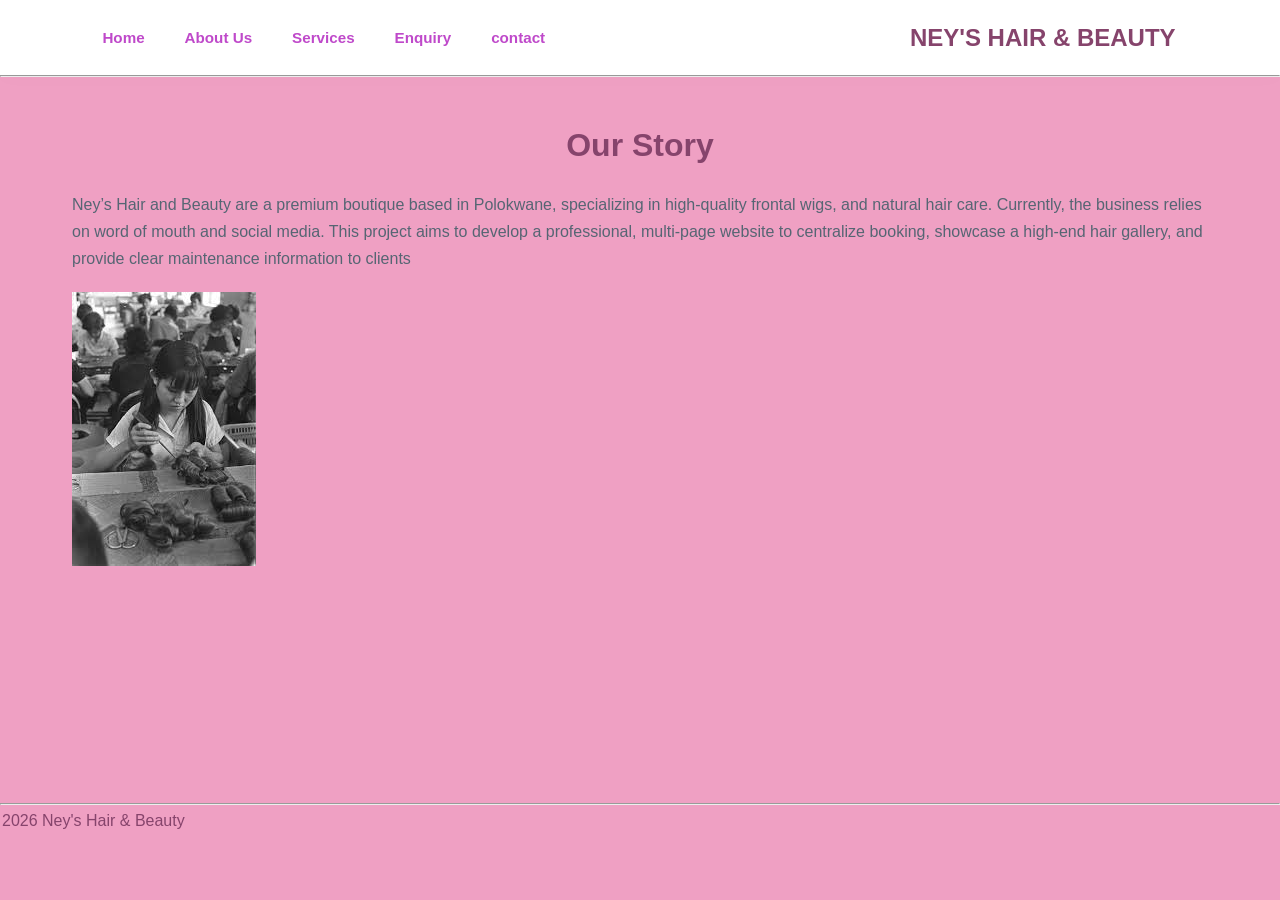
==== about.html @ 17c1829e "feat:Hair-Beauty" ====
<!DOCTYPE html>
<html lang="en">
<head>
    <link rel="stylesheet" href="styles.css">
    <meta charset="UTF-8">
    <meta name="viewport" content="width=device-width, initial-scale=1.0">
    <title>Document</title>
</head>
<body>
    
    <body>

    <header>
        <table >
            <tr>
                <td><h1>NEY'S HAIR & BEAUTY</h1></td>
                    <nav>
                        <ul>
                         <li><a href="home.html">Home</a></li>
                        <li><a href="about.html">About Us</a></li>
                        <li><a href="services.html">Services</a> </li>
                        <li><a href="enquiry.html">Enquiry</a></li>
                        <li><a href="contact.html">contact</a></li>
                        </ul>
                        
                        
                    </nav>
                </td>
            </tr>
        </table>
    </header>

    <hr>

    <main>
         <section >
            <h2>Our Story</h2>
            <p>Ney’s Hair and Beauty are a premium boutique based in Polokwane, specializing in high-quality frontal wigs, and natural hair care. Currently, the business relies on word of mouth and social media. This project aims to develop a professional, multi-page website to centralize booking, showcase a high-end hair gallery, and provide clear maintenance information to clients</p>
            <img src="assets/images/download.jpg" t="Founder working on a wig" >
        </section>
    </main>
        
        <hr>

    <footer>
        <table >
            <tr>
                <td>2026 Ney's Hair & Beauty</td>
                
    
    </main>


    


    
</body>
</html>
---- styles.css ----
* {
    margin: 0;
    padding: 0;
    box-sizing: border-box;
}

:root {
    
    --primary-color: #86446c;       
    --secondary-color: #efa0c3;     
    --dark-neutral: #bf49ca;        
    --light-neutral: #FAFAF6;     
    --pure-white: #ffffff;
    --border-subtle: #EAEAEA;
    
    
    --shadow-card: 0 10px 30px rgba(180, 52, 114, 0.763);
    --shadow-hover: 0 15px 35px rgb(65, 11, 76);
    --transition-speed: all 0.35s cubic-bezier(0.25, 1, 0.5, 1);
}

body {
    font-family: 'Open Sans', Arial, sans-serif; 
    font-size: 1rem; 
    line-height: 1.7;
    color: var(--primary-color);
    background-color: var(--secondary-color);
    overflow-x: hidden;
}


h1, h2, h3 {
    font-family: 'Montserrat', sans-serif;
    font-weight: 700;
    line-height: 1.3;
    color: var(--primary-color);
}

h1 { font-size: 2.5rem; }
h2 { font-size: 2rem; margin-bottom: 1.5rem; text-align: center; }
h3 { font-size: 1.35rem; margin-bottom: 0.75rem; }

p {
    margin-bottom: 1.25rem;
    color: #566573;
}


header {
    background-color: var(--pure-white);
    padding: 1.25rem 8%;
    display: flex;
    justify-content: space-between;
    align-items: center;
    position: sticky;
    top: 0;
    z-index: 1000;
    box-shadow: 0 2px 20px rgba(0, 0, 0, 0.02);
}

header h1 {
    font-size: 1.5rem;
    color: var(--primary-color);
}

nav ul {
    display: flex;
    list-style: none;
    gap: 2.5rem;
}

nav a {
    color: var(--dark-neutral);
    text-decoration: none;
    font-weight: 600;
    font-size: 0.95rem;
    position: relative;
    padding: 0.5rem 0;
    transition: var(--transition-speed);
}


nav a::after {
    content: '';
    position: absolute;
    bottom: 0;
    left: 0;
    width: 0;
    height: 2px;
    background-color: var(--primary-color);
    transition: var(--transition-speed);
}

nav a:hover::after, nav a:focus::after { 
    width: 100%;
}

nav a:hover {
    color: var(--primary-color);
}


main {
    max-width: 1200px;
    margin: 3rem auto;
    padding: 0 2rem;
    min-height: 70vh;
}


#hero {
    background: linear-gradient(135deg, rgba(245, 245, 220, 0.4) 0%, rgba(226, 114, 91, 0.06) 100%);
    padding: 6rem 3rem;
    text-align: center;
    border-radius: 20px;
    box-shadow: var(--shadow-card);
    margin-bottom: 4rem;
    border: 1px solid rgba(226, 114, 91, 0.08);
}

#hero p {
    font-size: 1.15rem;
    max-width: 600px;
    margin: 0 auto 2rem auto;
}


button, .btn-submit {
    background-color: var(--secondary-color);
    color: var(--pure-white);
    border: none;
    padding: 0.9rem 2.2rem;
    font-size: 1rem;
    font-weight: 600;
    border-radius: 50px;
    cursor: pointer;
    box-shadow: 0 4px 15px rgba(34, 139, 34, 0.2);
    transition: var(--transition-speed);
}

button:hover, button:focus {
    background-color: var(--primary-color);
    transform: translateY(-3px);
    box-shadow: 0 6px 20px rgba(226, 114, 91, 0.25);
}


.services-grid {
    display: grid;
    grid-template-columns: repeat(auto-fit, minmax(300px, 1fr));
    gap: 2rem;
    margin-top: 2rem;
}

.service-card {
    background-color: var(--pure-white);
    padding: 2.5rem 2rem;
    border-radius: 16px;
    box-shadow: var(--shadow-card);
    border-top: 4px solid var(--secondary-color);
    transition: var(--transition-speed);
}

.service-card:hover {
    transform: translateY(-5px);
    box-shadow: var(--shadow-hover);
    border-top-color: var(--primary-color);
}


.form-container {
    max-width: 650px;
    margin: 0 auto;
    background-color: var(--pure-white);
    padding: 3rem;
    border-radius: 20px;
    box-shadow: var(--shadow-card);
}

.form-group {
    margin-bottom: 1.5rem;
}

.form-group label {
    display: block;
    font-weight: 600;
    margin-bottom: 0.5rem;
    font-size: 0.9rem;
}

.form-group input, .form-group select, .form-group textarea {
    width: 100%;
    padding: 0
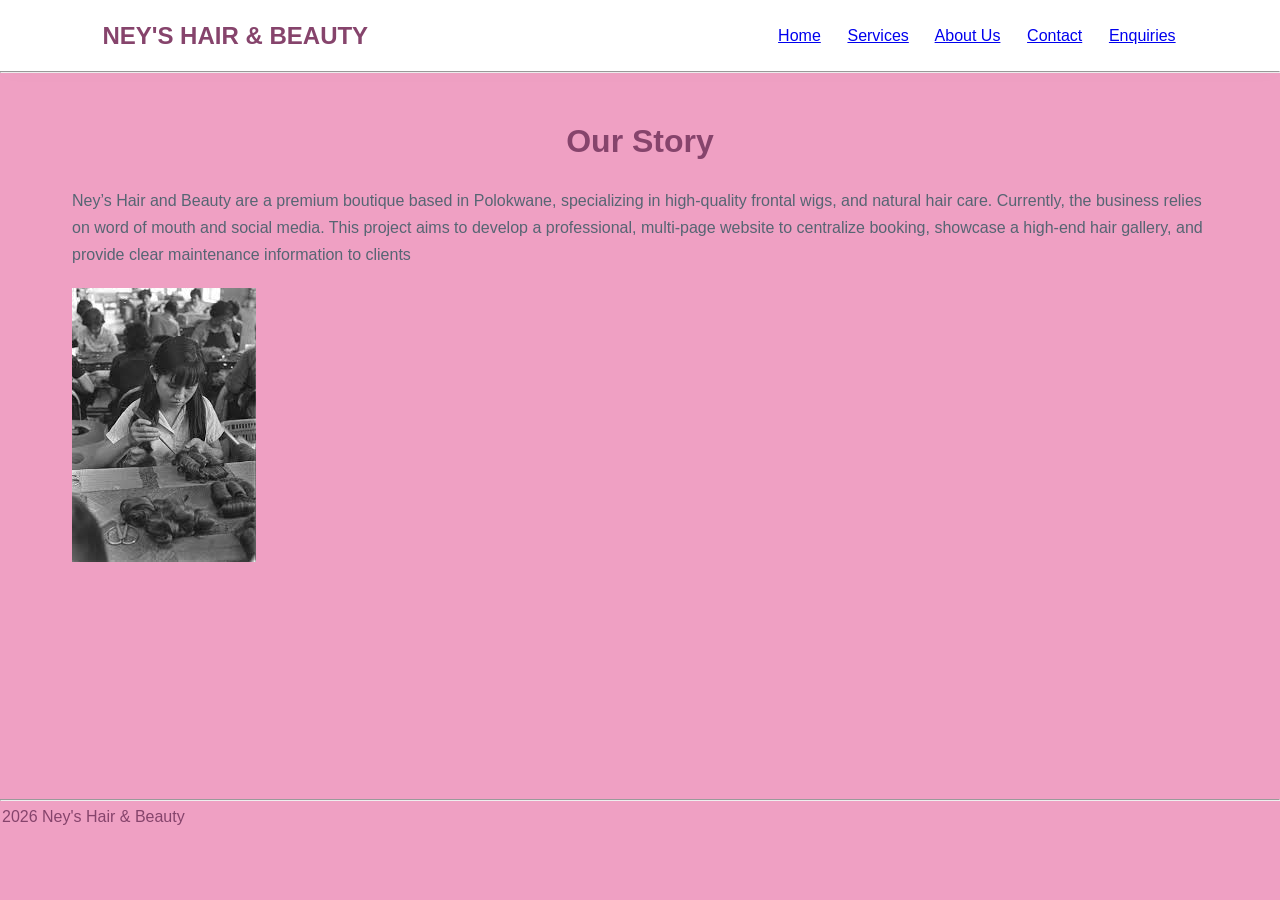
==== commit 945a93c3: "feat: Hair-Beauty" ====
--- a/about.html
+++ b/about.html
@@ -12,16 +12,16 @@
 
     <header>
         <table >
-            <tr>
-                <td><h1>NEY'S HAIR & BEAUTY</h1></td>
-                    <nav>
-                        <ul>
-                         <li><a href="home.html">Home</a></li>
-                        <li><a href="about.html">About Us</a></li>
-                        <li><a href="services.html">Services</a> </li>
-                        <li><a href="enquiry.html">Enquiry</a></li>
-                        <li><a href="contact.html">contact</a></li>
-                        </ul>
+             <div class="logo">
+                <h1>NEY'S HAIR & BEAUTY</h1>
+           <td align="right">
+                <!-- Using non-breaking spaces (&nbsp;) to space out links horizontally without CSS -->
+                <a href="#home">Home</a> &nbsp;&nbsp;&nbsp;&nbsp;
+                <a href="#services">Services</a> &nbsp;&nbsp;&nbsp;&nbsp;
+                <a href="#about">About Us</a> &nbsp;&nbsp;&nbsp;&nbsp;
+                <a href="#contact">Contact</a> &nbsp;&nbsp;&nbsp;&nbsp;
+                <a href="#enquiries">Enquiries</a>
+            </td>
                         
                         
                     </nav>
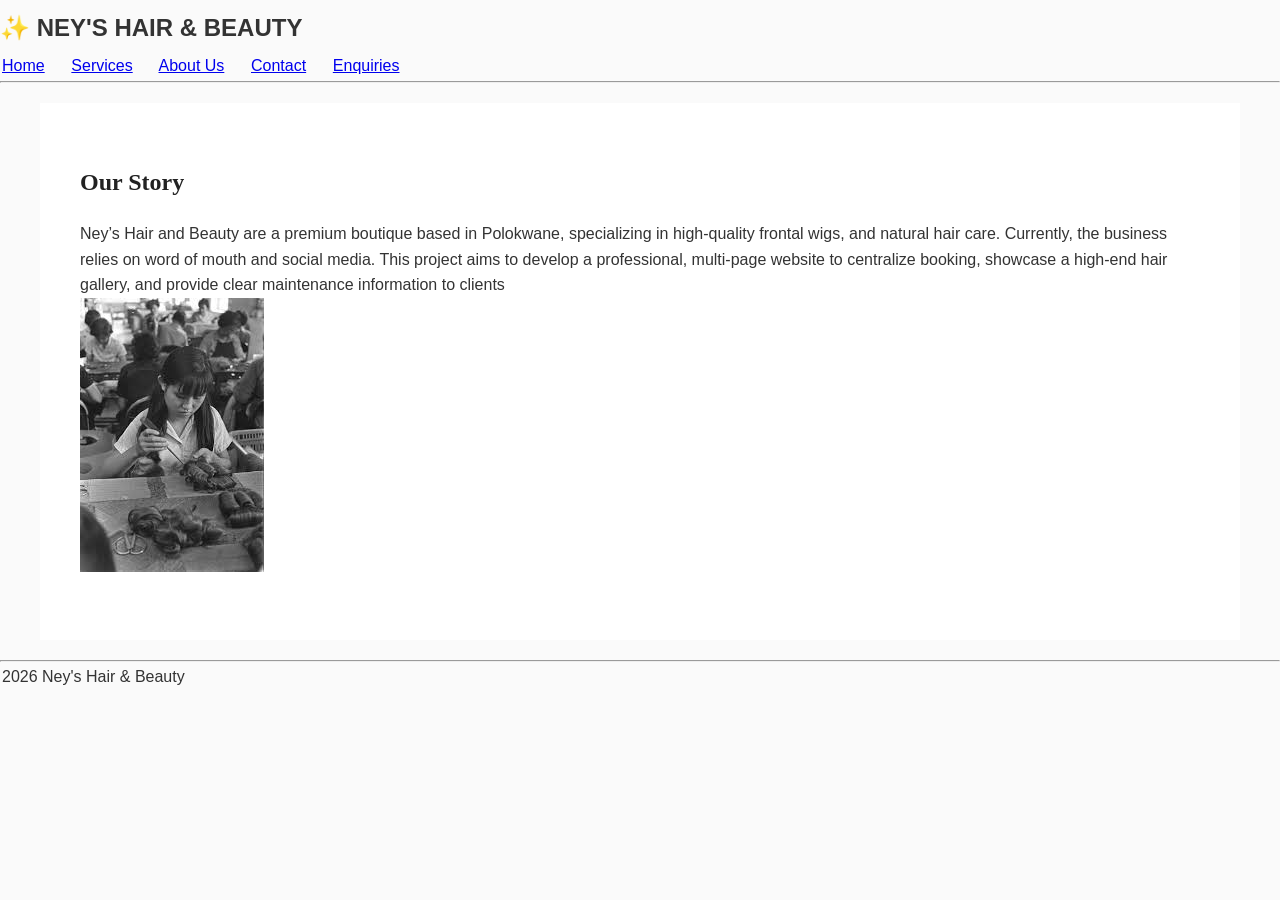
==== commit 032ef415: "commit" ====
--- a/about.html
+++ b/about.html
@@ -13,7 +13,9 @@
     <header>
         <table >
              <div class="logo">
-                <h1>NEY'S HAIR & BEAUTY</h1>
+                <h1><font size="5">✨ NEY'S HAIR & BEAUTY </font></h1>
+
+
            <td align="right">
                 <!-- Using non-breaking spaces (&nbsp;) to space out links horizontally without CSS -->
                 <a href="#home">Home</a> &nbsp;&nbsp;&nbsp;&nbsp;
--- a/styles.css
+++ b/styles.css
@@ -1,194 +1,116 @@
-
+/* ==========================================================================
+   GLOBAL STYLES & RESET
+   ========================================================================== */
 * {
     margin: 0;
     padding: 0;
     box-sizing: border-box;
 }
 
-:root {
-    
-    --primary-color: #86446c;       
-    --secondary-color: #efa0c3;     
-    --dark-neutral: #bf49ca;        
-    --light-neutral: #FAFAF6;     
-    --pure-white: #ffffff;
-    --border-subtle: #EAEAEA;
-    
-    
-    --shadow-card: 0 10px 30px rgba(180, 52, 114, 0.763);
-    --shadow-hover: 0 15px 35px rgb(65, 11, 76);
-    --transition-speed: all 0.35s cubic-bezier(0.25, 1, 0.5, 1);
+body {
+    font-family: 'Aptos', sans-serif;
+    line-height: 1.6;
+    color: #333333;
+    background-color: #FAFAFA; /* Soft off-white for a luxury feel */
 }
 
-body {
-    font-family: 'Open Sans', Arial, sans-serif; 
-    font-size: 1rem; 
-    line-height: 1.7;
-    color: var(--primary-color);
-    background-color: var(--secondary-color);
-    overflow-x: hidden;
+/* ==========================================================================
+   NAVIGATION BAR (HEADER) SECTION
+   ========================================================================== */
+/* Flexbox layout to push logo left and nav items to the right side */
+nav {
+    display: flex;
+    justify-content: space-between; /* Creates the left-and-right split */
+    align-items: center;            /* Vertically centers logo and links */
+    padding: 20px 40px;             /* Generates breathing room inside the nav */
+    background-color: #FFFFFF;      /* Crisp white background for contrast */
 }
 
-
-h1, h2, h3 {
-    font-family: 'Montserrat', sans-serif;
-    font-weight: 700;
-    line-height: 1.3;
-    color: var(--primary-color);
+/* Reduces the logo font size and applies luxury gold coloring */
+nav h3 {
+    font-family: 'Playfair Display', serif;
+    font-size: 24px;
+    color: #D4AF37;                 /* Premium Gold Accent */
 }
 
-h1 { font-size: 2.5rem; }
-h2 { font-size: 2rem; margin-bottom: 1.5rem; text-align: center; }
-h3 { font-size: 1.35rem; margin-bottom: 0.75rem; }
-
-p {
-    margin-bottom: 1.25rem;
-    color: #566573;
+/* Arranges navigation list items horizontally side-by-side */
+nav ul {
+    display: flex;
+    list-style: none;               /* Strips out default bullet points */
 }
 
+/* Creates clean, even gaps between your text menu links */
+nav ul li {
+    margin-left: 25px;
+}
 
-header {
-    background-color: var(--pure-white);
-    padding: 1.25rem 8%;
+/* Styling for the navigation links */
+nav ul li a {
+    text-decoration: none;
+    color: #333333;
+    font-weight: 600;
+}
+
+/* Subtle hover effect for luxury interactive feel */
+nav ul li a:hover {
+    color: #E29591;                 /* Switches to Rose Gold on hover */
+}
+
+/* ==========================================================================
+   PAGE SECTIONS & UNIQUE BORDER STYLES
+   ========================================================================== */
+section {
+    padding: 60px 40px;
+    margin: 20px auto;
+    max-width: 1200px;              /* Keeps content beautifully contained */
+    background-color: #FFFFFF;
+}
+
+/* Section 1: Welcome/Hero Area with a Premium Gold Border */
+#home {
+    border: 5px solid #D4AF37;       /* Luxury Gold Border */
+    text-align: center;
+}
+
+/* Section 2: Services Showcase Area with a Soft Rose Gold Border */
+#services {
+    border: 5px solid #E29591;       /* Elegant Rose Gold Border */
+}
+
+/* Section 3: Booking & Enquiries Area with a Bold, Classic Black Border */
+#enquiries {
+    border: 5px solid #000000;       /* High-contrast Black Border */
+}
+
+/* Headings inside sections */
+section h2 {
+    font-family: 'Playfair Display', serif;
+    margin-bottom: 20px;
+    color: #222222;
+}
+
+/* ==========================================================================
+   IMAGE GALLERY ALIGNMENT & SIZING
+   ========================================================================== */
+/* Container to align your product cards perfectly side-by-side */
+.service-grid {
     display: flex;
     justify-content: space-between;
-    align-items: center;
-    position: sticky;
-    top: 0;
-    z-index: 1000;
-    box-shadow: 0 2px 20px rgba(0, 0, 0, 0.02);
+    gap: 20px;
+    margin-top: 30px;
 }
 
-header h1 {
-    font-size: 1.5rem;
-    color: var(--primary-color);
+/* Individual service item layout */
+.card {
+    flex: 1;
+    text-align: center;
 }
 
-nav ul {
-    display: flex;
-    list-style: none;
-    gap: 2.5rem;
-}
-
-nav a {
-    color: var(--dark-neutral);
-    text-decoration: none;
-    font-weight: 600;
-    font-size: 0.95rem;
-    position: relative;
-    padding: 0.5rem 0;
-    transition: var(--transition-speed);
-}
-
-
-nav a::after {
-    content: '';
-    position: absolute;
-    bottom: 0;
-    left: 0;
-    width: 0;
-    height: 2px;
-    background-color: var(--primary-color);
-    transition: var(--transition-speed);
-}
-
-nav a:hover::after, nav a:focus::after { 
-    width: 100%;
-}
-
-nav a:hover {
-    color: var(--primary-color);
-}
-
-
-main {
-    max-width: 1200px;
-    margin: 3rem auto;
-    padding: 0 2rem;
-    min-height: 70vh;
-}
-
-
-#hero {
-    background: linear-gradient(135deg, rgba(245, 245, 220, 0.4) 0%, rgba(226, 114, 91, 0.06) 100%);
-    padding: 6rem 3rem;
-    text-align: center;
-    border-radius: 20px;
-    box-shadow: var(--shadow-card);
-    margin-bottom: 4rem;
-    border: 1px solid rgba(226, 114, 91, 0.08);
-}
-
-#hero p {
-    font-size: 1.15rem;
-    max-width: 600px;
-    margin: 0 auto 2rem auto;
-}
-
-
-button, .btn-submit {
-    background-color: var(--secondary-color);
-    color: var(--pure-white);
-    border: none;
-    padding: 0.9rem 2.2rem;
-    font-size: 1rem;
-    font-weight: 600;
-    border-radius: 50px;
-    cursor: pointer;
-    box-shadow: 0 4px 15px rgba(34, 139, 34, 0.2);
-    transition: var(--transition-speed);
-}
-
-button:hover, button:focus {
-    background-color: var(--primary-color);
-    transform: translateY(-3px);
-    box-shadow: 0 6px 20px rgba(226, 114, 91, 0.25);
-}
-
-
-.services-grid {
-    display: grid;
-    grid-template-columns: repeat(auto-fit, minmax(300px, 1fr));
-    gap: 2rem;
-    margin-top: 2rem;
-}
-
-.service-card {
-    background-color: var(--pure-white);
-    padding: 2.5rem 2rem;
-    border-radius: 16px;
-    box-shadow: var(--shadow-card);
-    border-top: 4px solid var(--secondary-color);
-    transition: var(--transition-speed);
-}
-
-.service-card:hover {
-    transform: translateY(-5px);
-    box-shadow: var(--shadow-hover);
-    border-top-color: var(--primary-color);
-}
-
-
-.form-container {
-    max-width: 650px;
-    margin: 0 auto;
-    background-color: var(--pure-white);
-    padding: 3rem;
-    border-radius: 20px;
-    box-shadow: var(--shadow-card);
-}
-
-.form-group {
-    margin-bottom: 1.5rem;
-}
-
-.form-group label {
-    display: block;
-    font-weight: 600;
-    margin-bottom: 0.5rem;
-    font-size: 0.9rem;
-}
-
-.form-group input, .form-group select, .form-group textarea {
-    width: 100%;
-    padding: 0
+/* Standardizes picture sizes and maintains clean vertical length constraints */
+.card img {
+    width: 100%;                    /* Fits perfectly inside card columns */
+    max-width: 300px;               /* Limits horizontal scaling */
+    height: 400px;                  /* Hard length boundary for straight/portrait units */
+    object-fit: cover;              /* Prevents squishing or distortion */
+    margin-bottom: 15px;
+}
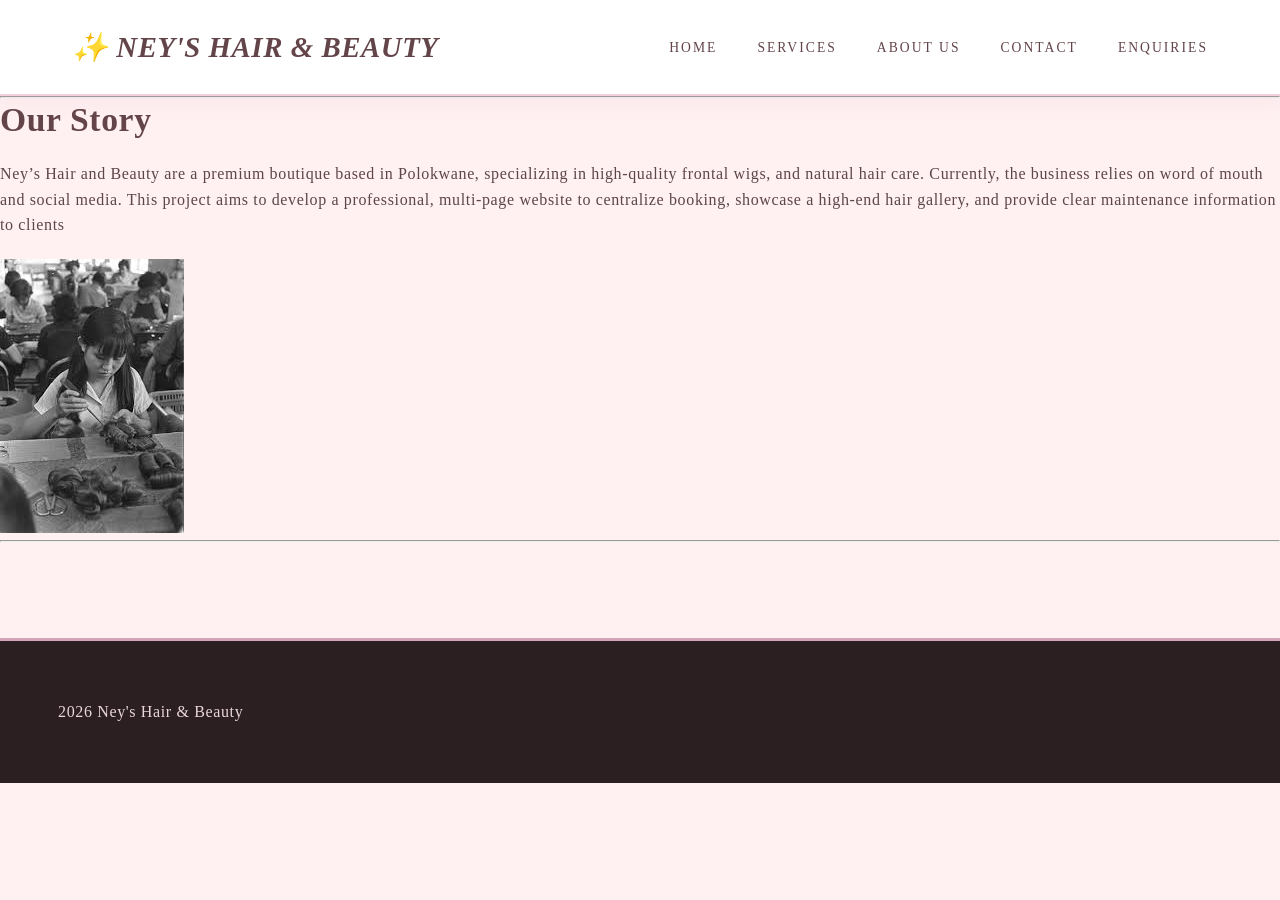
==== commit 4ad1b3d6: "feat : commit" ====
--- a/about.html
+++ b/about.html
@@ -11,26 +11,20 @@
     <body>
 
     <header>
-        <table >
-             <div class="logo">
-                <h1><font size="5">✨ NEY'S HAIR & BEAUTY </font></h1>
-
-
-           <td align="right">
-                <!-- Using non-breaking spaces (&nbsp;) to space out links horizontally without CSS -->
-                <a href="#home">Home</a> &nbsp;&nbsp;&nbsp;&nbsp;
-                <a href="#services">Services</a> &nbsp;&nbsp;&nbsp;&nbsp;
-                <a href="#about">About Us</a> &nbsp;&nbsp;&nbsp;&nbsp;
-                <a href="#contact">Contact</a> &nbsp;&nbsp;&nbsp;&nbsp;
-                <a href="#enquiries">Enquiries</a>
-            </td>
-                        
-                        
-                    </nav>
-                </td>
-            </tr>
-        </table>
-    </header>
+    <nav>
+        <!-- This sits on the left side -->
+        <div class="logo">✨ NEY'S HAIR & BEAUTY</div>
+        
+        <!-- This sits on the right side -->
+        <ul class="nav-links">
+            <li><a href="index.html">Home</a></li>
+            <li><a href="services.html">Services</a></li>
+            <li><a href="about.html">About Us</a></li>
+            <li><a href="contact.html">Contact</a></li>
+            <li><a href="enquiries.html">Enquiries</a></li>
+        </ul>
+    </nav>
+</header>
 
     <hr>
 
--- a/styles.css
+++ b/styles.css
@@ -1,116 +1,237 @@
-/* ==========================================================================
-   GLOBAL STYLES & RESET
-   ========================================================================== */
-* {
+
+
+*, *::before, *::after {
+    box-sizing: border-box;
     margin: 0;
     padding: 0;
-    box-sizing: border-box;
+}
+
+html {
+    font-size: 100%; 
+    scroll-behavior: smooth;
 }
 
 body {
-    font-family: 'Aptos', sans-serif;
+    font-family: 'Playfair Display', 'Didot', 'Segoe UI', serif;
+    font-size: 1rem;       
     line-height: 1.6;
-    color: #333333;
-    background-color: #FAFAFA; /* Soft off-white for a luxury feel */
+    letter-spacing: 0.04em;
+    color: #4a373a;       
+    background-color: #fff0f2; 
+}
+
+
+h1, h2, h3, h4 {
+    color: #634449;       
+    font-family: 'Playfair Display', 'Didot', Georgia, serif;
+    font-weight: 600;
+    line-height: 1.3;
+    margin-bottom: 1.2rem;
+}
+
+h1 { font-size: 2.8rem; letter-spacing: -0.02em; }   
+h2 { font-size: 2.1rem; }     
+h3 { font-size: 1.6rem; }   
+
+p {
+    margin-bottom: 1.3rem;
+    color: #5c4649;       /* Smooth medium-berry tone for readable text */
+}
+
+a {
+    color: #d4a5b8;       /* Classic soft rose pink links */
+    text-decoration: none;
+    transition: all 0.4s ease-in-out;
 }
 
 /* ==========================================================================
-   NAVIGATION BAR (HEADER) SECTION
+   2. CLASSY DESKTOP LAYOUT (LOGO LEFT, NAV RIGHT) & VISUAL STYLING
    ========================================================================== */
-/* Flexbox layout to push logo left and nav items to the right side */
+
+/* Main Header Container */
+header {
+   background-color: rgba(255, 255, 255, 0.95); 
+    box-shadow: 0 4px 20px rgba(212, 165, 184, 0.15); 
+    position: sticky;
+    top: 0;
+    z-index: 1000;
+    border-bottom: 2px solid #f3d1dc; 
+    backdrop-filter: blur(5px);
+}
+
+
 nav {
     display: flex;
-    justify-content: space-between; /* Creates the left-and-right split */
-    align-items: center;            /* Vertically centers logo and links */
-    padding: 20px 40px;             /* Generates breathing room inside the nav */
-    background-color: #FFFFFF;      /* Crisp white background for contrast */
-}
-
-/* Reduces the logo font size and applies luxury gold coloring */
-nav h3 {
-    font-family: 'Playfair Display', serif;
-    font-size: 24px;
-    color: #D4AF37;                 /* Premium Gold Accent */
-}
-
-/* Arranges navigation list items horizontally side-by-side */
-nav ul {
+    justify-content: space-between; /* Formats logo to the left, links to the right */
+    align-items: center;
+    max-width: 1200px;
+    margin: 0 auto;
+    padding: 1.5rem 2rem;
+}
+
+/* Elegant Logo Layout Styles */
+.logo {
+    font-family: 'Playfair Display', 'Didot', serif;
+    font-size: 1.8rem;
+    font-weight: 700;
+    font-style: italic;
+    color: #634449;       /* Elegant dark berry brand identity */
+    letter-spacing: 0.02em;
+    white-space:nowrap ;
+}
+
+/* Navigation Links Container on the Right */
+.nav-links {
     display: flex;
-    list-style: none;               /* Strips out default bullet points */
-}
-
-/* Creates clean, even gaps between your text menu links */
-nav ul li {
-    margin-left: 25px;
-}
-
-/* Styling for the navigation links */
-nav ul li a {
-    text-decoration: none;
-    color: #333333;
+    list-style: none;
+    gap: 3rem;            /* Clean, elegant breathing space between links */
+}
+
+.nav-links {
+    display: flex;
+    list-style: none;
+    gap: 2.5rem;                    /* Even space between each navigation item */
+}
+
+.nav-links a {
+    font-weight: 500;
+    text-transform: uppercase;
+    font-size: 0.85rem;
+    letter-spacing: 0.15em;
+    color: #634449;       
+    padding: 0.5rem 0;
+    position: relative;
+}
+
+.nav-links a:hover::after,
+.nav-links a:focus::after {
+    width: 100%;
+}
+
+.nav-links a:hover,
+.nav-links a:focus {
+    color: #d4a5b8;       /* Smooth transition to soft rose pink */
+    outline: none;
+}
+
+/* Main Site Content Layout Container */
+.container {
+    max-width: 1200px;
+    margin: 4rem auto;
+    padding: 0 2rem;
+}
+
+/* Content Layout Grid for multi-column structures */
+.content-grid {
+    display: grid;
+    grid-template-columns: 2fr 1fr; 
+    gap: 3rem;
+}
+
+/* Classy, Beautiful Card Styles (Soft Shapes & Delicate Shadows) */
+.card {
+    background: #ffffff;
+    border: 1px solid rgba(243, 209, 220, 0.4);
+    border-radius: 16px; /* Smooth elegant rounded corners */
+    padding: 3rem;
+    box-shadow: 0 10px 30px rgba(163, 115, 124, 0.05);
+    transition: transform 0.4s cubic-bezier(0.165, 0.84, 0.44, 1), box-shadow 0.4s ease;
+}
+
+.card:hover {
+    transform: translateY(-6px);
+    box-shadow: 0 20px 40px rgba(212, 165, 184, 0.25);
+}
+
+/* Beautiful Interactive Statement Buttons */
+.btn {
+    display: inline-block;
+    background-color: #634449; /* Deep classy charcoal berry */
+    color: #ffffff;
+    padding: 0.9rem 2.2rem;
+    border-radius: 50px; /* Pillow-soft round chic button shape */
     font-weight: 600;
-}
-
-/* Subtle hover effect for luxury interactive feel */
-nav ul li a:hover {
-    color: #E29591;                 /* Switches to Rose Gold on hover */
+    font-size: 0.9rem;
+    text-transform: uppercase;
+    letter-spacing: 0.1em;
+    border: none;
+    cursor: pointer;
+    box-shadow: 0 6px 15px rgba(99, 68, 73, 0.15);
+    transition: all 0.3s ease;
+}
+
+.btn:hover, .btn:focus {
+    background-color: #d4a5b8; /* Swaps elegantly to rose pink */
+    color: #ffffff;
+    box-shadow: 0 6px 20px rgba(212, 165, 184, 0.4);
+    outline: none;
+}
+
+/* Beautiful Footer Layout Design */
+footer {
+    background-color: #2b1f21; /* Very dark rich espresso berry */
+    color: #ebd6dc;            /* Dusty pale rose text for subtle contrast */
+    text-align: center;
+    padding: 3.5rem;
+    margin-top: 6rem;
+    border-top: 3px solid #d4a5b8;
+}
+
+footer p {
+    color: #ebd6dc;
+    font-size: 0.9rem;
+    letter-spacing: 0.08em;
+    margin-bottom: 0;
 }
 
 /* ==========================================================================
-   PAGE SECTIONS & UNIQUE BORDER STYLES
+   3. RESPONSIVE DESIGN (BREAKPOINTS & MEDIA QUERIES)
    ========================================================================== */
-section {
-    padding: 60px 40px;
-    margin: 20px auto;
-    max-width: 1200px;              /* Keeps content beautifully contained */
-    background-color: #FFFFFF;
-}
-
-/* Section 1: Welcome/Hero Area with a Premium Gold Border */
-#home {
-    border: 5px solid #D4AF37;       /* Luxury Gold Border */
-    text-align: center;
-}
-
-/* Section 2: Services Showcase Area with a Soft Rose Gold Border */
-#services {
-    border: 5px solid #E29591;       /* Elegant Rose Gold Border */
-}
-
-/* Section 3: Booking & Enquiries Area with a Bold, Classic Black Border */
-#enquiries {
-    border: 5px solid #000000;       /* High-contrast Black Border */
-}
-
-/* Headings inside sections */
-section h2 {
-    font-family: 'Playfair Display', serif;
-    margin-bottom: 20px;
-    color: #222222;
-}
-
-/* ==========================================================================
-   IMAGE GALLERY ALIGNMENT & SIZING
-   ========================================================================== */
-/* Container to align your product cards perfectly side-by-side */
-.service-grid {
-    display: flex;
-    justify-content: space-between;
-    gap: 20px;
-    margin-top: 30px;
-}
-
-/* Individual service item layout */
-.card {
-    flex: 1;
-    text-align: center;
-}
-
-/* Standardizes picture sizes and maintains clean vertical length constraints */
-.card img {
-    width: 100%;                    /* Fits perfectly inside card columns */
-    max-width: 300px;               /* Limits horizontal scaling */
-    height: 400px;                  /* Hard length boundary for straight/portrait units */
-    object-fit: cover;              /* Prevents squishing or distortion */
-    margin-bottom: 15px;
+
+/* Tablet Breakpoint (Screen sizes below 992px) */
+@media screen and (max-width: 992px) {
+    html {
+        font-size: 93.75%; 
+    }
+    
+    .content-grid {
+        grid-template-columns: 1.5fr 1fr; 
+        gap: 2rem;
+    }
+}
+
+/* Mobile Breakpoint (Screen sizes below 768px) */
+@media screen and (max-width: 768px) {
+    html {
+        font-size: 87.5%; 
+    }
+
+    /* Stacks elegantly on smaller screens */
+    nav {
+        flex-direction: column;
+        gap: 1.5rem;
+        padding: 1.5rem;
+    }
+
+    .nav-links {
+        width: 100%;
+        justify-content: center;
+        gap: 1.5rem;
+        flex-wrap: wrap; /* Wraps items cleanly if short on horizontal width */
+    }
+
+    /* Convert multi-column desktop layout grid to single-column stacking layout */
+    .content-grid {
+        grid-template-columns: 1fr;
+        gap: 2rem;
+    }
+    
+    .container {
+        margin: 2rem auto;
+        padding: 0 1.5rem;
+    }
+    
+    .card {
+        padding: 2rem; 
+    }
 }
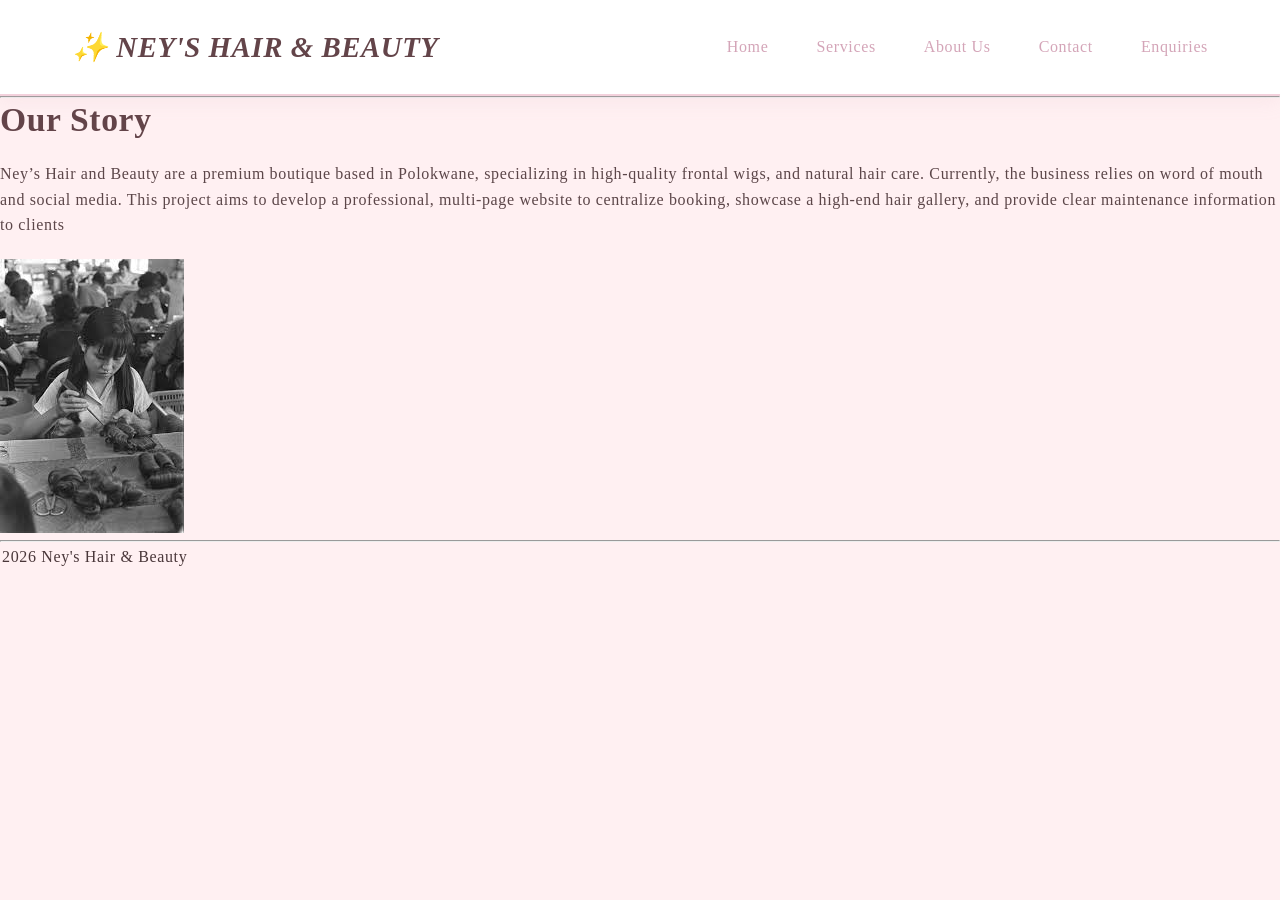
==== commit 7677a20b: "gi" ====
--- a/about.html
+++ b/about.html
@@ -1,7 +1,7 @@
 <!DOCTYPE html>
 <html lang="en">
 <head>
-    <link rel="stylesheet" href="styles.css">
+    <link rel="stylesheet" href="assets/css/styles.css">
     <meta charset="UTF-8">
     <meta name="viewport" content="width=device-width, initial-scale=1.0">
     <title>Document</title>
--- a/assets/css/styles.css
+++ b/assets/css/styles.css
@@ -0,0 +1,227 @@
+
+
+*, *::before, *::after {
+    box-sizing: border-box;
+    margin: 0;
+    padding: 0;
+}
+
+html {
+    font-size: 100%; 
+    scroll-behavior: smooth;
+}
+
+body {
+    font-family: 'Playfair Display', 'Didot', 'Segoe UI', serif;
+    font-size: 1rem;       
+    line-height: 1.6;
+    letter-spacing: 0.04em;
+    color: #4a373a;       
+    background-color: #fff0f2; 
+}
+
+
+h1, h2, h3, h4 {
+    color: #634449;       
+    font-family: 'Playfair Display', 'Didot', Georgia, serif;
+    font-weight: 600;
+    line-height: 1.3;
+    margin-bottom: 1.2rem;
+}
+
+h1 { font-size: 2.8rem; letter-spacing: -0.02em; }   
+h2 { font-size: 2.1rem; }     
+h3 { font-size: 1.6rem; }   
+
+p {
+    margin-bottom: 1.3rem;
+    color: #5c4649;       
+}
+
+a {
+    color: #d4a5b8;       
+    text-decoration: none;
+    transition: all 0.4s ease-in-out;
+}
+
+
+header {
+   background-color: rgba(255, 255, 255, 0.95); 
+    box-shadow: 0 4px 20px rgba(212, 165, 184, 0.15); 
+    position: sticky;
+    top: 0;
+    z-index: 1000;
+    border-bottom: 2px solid #f3d1dc; 
+    backdrop-filter: blur(5px);
+}
+
+
+nav {
+    display: flex;
+    justify-content: space-between; 
+    align-items: center;
+    max-width: 1200px;
+    margin: 0 auto;
+    padding: 1.5rem 2rem;
+}
+
+
+.logo {
+    font-family: 'Playfair Display', 'Didot', serif;
+    font-size: 1.8rem;
+    font-weight: 700;
+    font-style: italic;
+    color: #634449;       
+    letter-spacing: 0.02em;
+    white-space:nowrap ;
+}
+
+
+.nav-links {
+    display: flex;
+    list-style: none;
+    gap: 3rem;            
+
+.nav-links {
+    display: flex;
+    list-style: none;
+    gap: 2.5rem;                    
+
+.nav-links a {
+    font-weight: 500;
+    text-transform: uppercase;
+    font-size: 0.85rem;
+    letter-spacing: 0.15em;
+    color: #634449;       
+    padding: 0.5rem 0;
+    position: relative;
+}
+
+.nav-links a:hover::after,
+.nav-links a:focus::after {
+    width: 100%;
+}
+
+.nav-links a:hover,
+.nav-links a:focus {
+    color: #d4a5b8;       
+    outline: none;
+}
+
+
+.container {
+    max-width: 1200px;
+    margin: 4rem auto;
+    padding: 0 2rem;
+}
+
+
+.content-grid {
+    display: grid;
+    grid-template-columns: 2fr 1fr; 
+    gap: 3rem;
+}
+
+
+.card {
+    background: #ffffff;
+    border: 1px solid rgba(243, 209, 220, 0.4);
+    border-radius: 16px;
+    padding: 3rem;
+    box-shadow: 0 10px 30px rgba(163, 115, 124, 0.05);
+    transition: transform 0.4s cubic-bezier(0.165, 0.84, 0.44, 1), box-shadow 0.4s ease;
+}
+
+.card:hover {
+    transform: translateY(-6px);
+    box-shadow: 0 20px 40px rgba(212, 165, 184, 0.25);
+}
+
+
+.btn {
+    display: inline-block;
+    background-color: #634449; 
+    color: #ffffff;
+    padding: 0.9rem 2.2rem;
+    border-radius: 50px; 
+    font-weight: 600;
+    font-size: 0.9rem;
+    text-transform: uppercase;
+    letter-spacing: 0.1em;
+    border: none;
+    cursor: pointer;
+    box-shadow: 0 6px 15px rgba(99, 68, 73, 0.15);
+    transition: all 0.3s ease;
+}
+
+.btn:hover, .btn:focus {
+    background-color: #d4a5b8; 
+    color: #ffffff;
+    box-shadow: 0 6px 20px rgba(212, 165, 184, 0.4);
+    outline: none;
+}
+
+
+footer {
+    background-color: #2b1f21; 
+    color: #ebd6dc;            
+    text-align: center;
+    padding: 3.5rem;
+    margin-top: 6rem;
+    border-top: 3px solid #d4a5b8;
+}
+
+footer p {
+    color: #ebd6dc;
+    font-size: 0.9rem;
+    letter-spacing: 0.08em;
+    margin-bottom: 0;
+}
+
+
+@media screen and (max-width: 992px) {
+    html {
+        font-size: 93.75%; 
+    }
+    
+    .content-grid {
+        grid-template-columns: 1.5fr 1fr; 
+        gap: 2rem;
+    }
+}
+
+
+@media screen and (max-width: 768px) {
+    html {
+        font-size: 87.5%; 
+    }
+
+    
+    nav {
+        flex-direction: column;
+        gap: 1.5rem;
+        padding: 1.5rem;
+    }
+
+    .nav-links {
+        width: 100%;
+        justify-content: center;
+        gap: 1.5rem;
+        flex-wrap: wrap; 
+    }
+
+    
+    .content-grid {
+        grid-template-columns: 1fr;
+        gap: 2rem;
+    }
+    
+    .container {
+        margin: 2rem auto;
+        padding: 0 1.5rem;
+    }
+    
+    .card {
+        padding: 2rem; 
+    }
+}
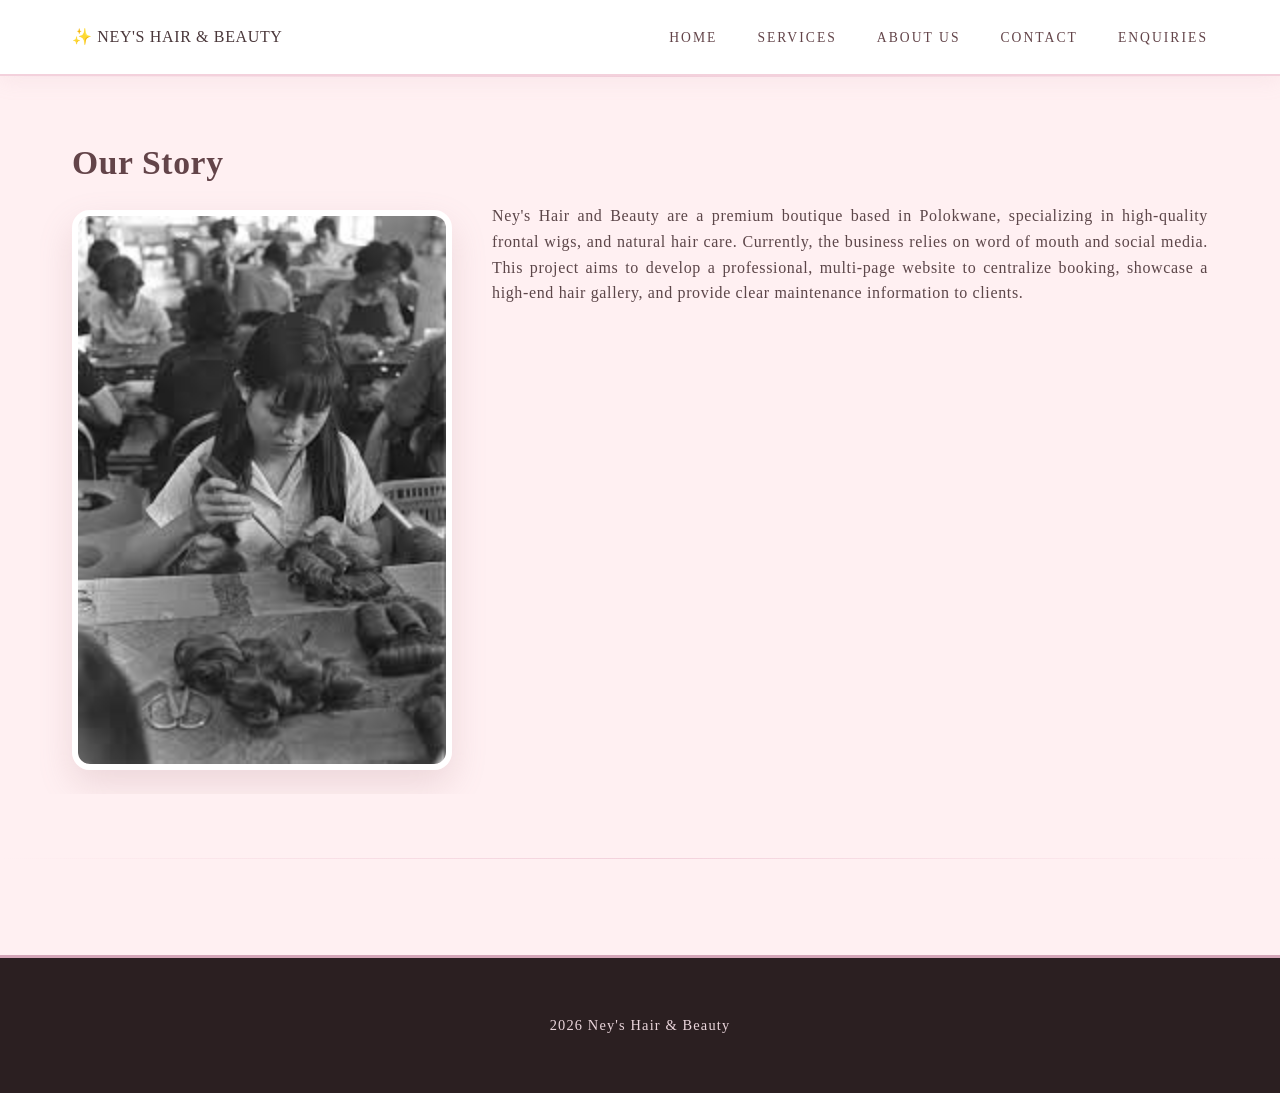
==== commit 2c7cdd31: "Add files via upload" ====
--- a/about.html
+++ b/about.html
@@ -1,55 +1,46 @@
 <!DOCTYPE html>
 <html lang="en">
 <head>
-    <link rel="stylesheet" href="assets/css/styles.css">
     <meta charset="UTF-8">
     <meta name="viewport" content="width=device-width, initial-scale=1.0">
-    <title>Document</title>
+    <title>About Us | NEY'S Hair & Beauty</title>
+    <link rel="icon" type="image/jpeg" href="assets/images/logo.jpeg">
+    <link rel="stylesheet" href="styles.css">
 </head>
 <body>
-    
-    <body>
 
-    <header>
+<header>
     <nav>
-        <!-- This sits on the left side -->
         <div class="logo">✨ NEY'S HAIR & BEAUTY</div>
-        
-        <!-- This sits on the right side -->
         <ul class="nav-links">
             <li><a href="index.html">Home</a></li>
             <li><a href="services.html">Services</a></li>
             <li><a href="about.html">About Us</a></li>
             <li><a href="contact.html">Contact</a></li>
-            <li><a href="enquiries.html">Enquiries</a></li>
+            <li><a href="enquiry.html">Enquiries</a></li>
         </ul>
     </nav>
 </header>
 
-    <hr>
+<hr>
 
-    <main>
-         <section >
-            <h2>Our Story</h2>
-            <p>Ney’s Hair and Beauty are a premium boutique based in Polokwane, specializing in high-quality frontal wigs, and natural hair care. Currently, the business relies on word of mouth and social media. This project aims to develop a professional, multi-page website to centralize booking, showcase a high-end hair gallery, and provide clear maintenance information to clients</p>
-            <img src="assets/images/download.jpg" t="Founder working on a wig" >
-        </section>
-    </main>
-        
-        <hr>
+<main>
+    <section class="our-story">
+        <h2>Our Story</h2>
+        <img src="assets/images/download.jpg" alt="Founder working on a wig" class="story-image">
+        <p>Ney's Hair and Beauty are a premium boutique based in Polokwane, specializing in high-quality frontal wigs, and natural hair care. Currently, the business relies on word of mouth and social media. This project aims to develop a professional, multi-page website to centralize booking, showcase a high-end hair gallery, and provide clear maintenance information to clients.</p>
+    </section>
+</main>
 
-    <footer>
-        <table >
-            <tr>
-                <td>2026 Ney's Hair & Beauty</td>
-                
-    
-    </main>
+<hr>
 
+<footer>
+    <table>
+        <tr>
+            <td>2026 Ney's Hair &amp; Beauty</td>
+        </tr>
+    </table>
+</footer>
 
-    
-
-
-    
 </body>
 </html>
--- a/styles.css
+++ b/styles.css
@@ -0,0 +1,499 @@
+*, *::before, *::after {
+    box-sizing: border-box;
+    margin: 0;
+    padding: 0;
+}
+
+html {
+    font-size: 100%;
+    scroll-behavior: smooth;
+}
+
+body {
+    font-family: 'Playfair Display', 'Didot', 'Segoe UI', serif;
+    font-size: 1rem;
+    line-height: 1.6;
+    letter-spacing: 0.04em;
+    color: #4a373a;
+    background-color: #fff0f2;
+}
+
+h1, h2, h3, h4 {
+    color: #634449;
+    font-family: 'Playfair Display', 'Didot', Georgia, serif;
+    font-weight: 600;
+    line-height: 1.3;
+    margin-bottom: 1.2rem;
+}
+
+h1 { font-size: 2.8rem; letter-spacing: -0.02em; }
+h2 { font-size: 2.1rem; }
+h3 { font-size: 1.4rem; }
+
+p {
+    margin-bottom: 1.3rem;
+    color: #5c4649;
+}
+
+a {
+    color: #d4a5b8;
+    text-decoration: none;
+    transition: all 0.4s ease-in-out;
+}
+
+hr {
+    border: none;
+    height: 1px;
+    background: linear-gradient(90deg, transparent, #f3d1dc, transparent);
+    margin: 0;
+}
+
+/* ==========================================================================
+   HEADER / NAV
+   ========================================================================== */
+
+header {
+    background-color: rgba(255, 255, 255, 0.95);
+    box-shadow: 0 4px 20px rgba(212, 165, 184, 0.15);
+    position: sticky;
+    top: 0;
+    z-index: 1000;
+    border-bottom: 2px solid #f3d1dc;
+    backdrop-filter: blur(5px);
+}
+
+nav {
+    display: flex;
+    justify-content: space-between;
+    align-items: center;
+    max-width: 1200px;
+    margin: 0 auto;
+    padding: 1.5rem 2rem;
+    flex-wrap: wrap;
+    gap: 1rem;
+}
+
+.logo {
+    display: flex;
+    align-items: center;
+    gap: 0.8rem;
+    white-space: nowrap;
+}
+
+.logo-icon {
+    width: 44px;
+    height: 44px;
+    border-radius: 50%;
+    object-fit: cover;
+    background-color: #ffffff;
+    border: 2px solid #f3d1dc;
+    box-shadow: 0 4px 10px rgba(99, 68, 73, 0.15);
+    flex-shrink: 0;
+}
+
+.logo-text-wrap {
+    display: flex;
+    flex-direction: column;
+    line-height: 1.15;
+}
+
+.logo-name {
+    font-family: 'Playfair Display', 'Didot', serif;
+    font-size: 1.5rem;
+    font-weight: 700;
+    font-style: italic;
+    color: #634449;
+    letter-spacing: 0.02em;
+}
+
+.logo-tagline {
+    font-size: 0.62rem;
+    font-family: 'Segoe UI', sans-serif;
+    letter-spacing: 0.18em;
+    text-transform: uppercase;
+    color: #a3737c;
+    margin-top: 0.15rem;
+}
+
+.nav-links {
+    display: flex;
+    list-style: none;
+    gap: 2.5rem;
+}
+
+.nav-links a {
+    font-weight: 500;
+    text-transform: uppercase;
+    font-size: 0.85rem;
+    letter-spacing: 0.15em;
+    color: #634449;
+    padding: 0.5rem 0;
+    position: relative;
+}
+
+.nav-links a::after {
+    content: '';
+    position: absolute;
+    left: 0;
+    bottom: 0;
+    height: 2px;
+    width: 0;
+    background-color: #d4a5b8;
+    transition: width 0.3s ease;
+}
+
+.nav-links a:hover::after,
+.nav-links a:focus::after {
+    width: 100%;
+}
+
+.nav-links a:hover,
+.nav-links a:focus {
+    color: #d4a5b8;
+    outline: none;
+}
+
+/* ==========================================================================
+   GENERAL IMAGE STYLING
+   ========================================================================== */
+
+img {
+    max-width: 100%;
+    height: auto;
+    display: block;
+    border-radius: 14px;
+    object-fit: cover;
+}
+
+.btn {
+    display: inline-block;
+    background-color: #634449;
+    color: #ffffff;
+    padding: 0.9rem 2.2rem;
+    border-radius: 50px;
+    font-weight: 600;
+    font-size: 0.9rem;
+    text-transform: uppercase;
+    letter-spacing: 0.1em;
+    border: none;
+    cursor: pointer;
+    box-shadow: 0 6px 15px rgba(99, 68, 73, 0.15);
+    transition: all 0.3s ease;
+}
+
+.btn:hover, .btn:focus {
+    background-color: #d4a5b8;
+    color: #ffffff;
+    box-shadow: 0 6px 20px rgba(212, 165, 184, 0.4);
+    outline: none;
+}
+
+main {
+    display: block;
+}
+
+section {
+    max-width: 1200px;
+    margin: 4rem auto;
+    padding: 0 2rem;
+}
+
+/* ==========================================================================
+   HERO — homepage banner
+   ========================================================================== */
+
+.hero {
+    text-align: center;
+}
+
+.hero h2 {
+    overflow: hidden;
+}
+
+.hero h2 .letter {
+    display: inline-block;
+    opacity: 0;
+    transform: translateY(0.6em) rotate(4deg);
+    animation: letterFlowIn 0.6s cubic-bezier(0.165, 0.84, 0.44, 1) forwards;
+}
+
+.hero h2 .letter.space {
+    width: 0.35em;
+}
+
+@keyframes letterFlowIn {
+    to {
+        opacity: 1;
+        transform: translateY(0) rotate(0deg);
+    }
+}
+
+@media (prefers-reduced-motion: reduce) {
+    .hero h2 .letter {
+        animation: none;
+        opacity: 1;
+        transform: none;
+    }
+}
+
+.hero img {
+    width: 100%;
+    max-height: 480px;
+    object-fit: cover;
+    margin: 1.5rem 0;
+    border-radius: 20px;
+    box-shadow: 0 20px 45px rgba(163, 115, 124, 0.25);
+}
+
+.hero p {
+    font-size: 1.2rem;
+    font-style: italic;
+    color: #a3737c;
+}
+
+/* ==========================================================================
+   OUR STORY — floated image with text wrap
+   ========================================================================== */
+
+.our-story {
+    overflow: hidden; /* contains the float */
+}
+
+.our-story .story-image {
+    float: left;
+    width: 380px;
+    max-width: 45%;
+    margin: 0.4rem 2.5rem 1.5rem 0;
+    border-radius: 18px;
+    box-shadow: 0 15px 35px rgba(163, 115, 124, 0.2);
+    border: 6px solid #ffffff;
+}
+
+.our-story p {
+    text-align: justify;
+}
+
+@media screen and (max-width: 768px) {
+    .our-story .story-image {
+        float: none;
+        width: 100%;
+        max-width: 100%;
+        margin: 0 0 1.5rem 0;
+    }
+}
+
+/* ==========================================================================
+   SPECIALIZED SERVICES — images pop up on hover
+   ========================================================================== */
+
+.specialized-services .services-grid {
+    display: grid;
+    grid-template-columns: repeat(auto-fit, minmax(220px, 1fr));
+    gap: 2.5rem;
+    margin-top: 2rem;
+}
+
+.specialized-services .service-card {
+    background: #ffffff;
+    border-radius: 16px;
+    overflow: visible; /* lets the image pop outside its own box on hover */
+    text-align: center;
+    padding-bottom: 1.5rem;
+    box-shadow: 0 10px 30px rgba(163, 115, 124, 0.08);
+    transition: box-shadow 0.4s ease;
+}
+
+.specialized-services .service-img-wrap {
+    overflow: hidden;
+    border-radius: 16px 16px 0 0;
+    position: relative;
+}
+
+.specialized-services .service-img-wrap img {
+    width: 100%;
+    height: 220px;
+    object-fit: cover;
+    border-radius: 16px 16px 0 0;
+    transform: scale(1);
+    transition: transform 0.5s cubic-bezier(0.165, 0.84, 0.44, 1), box-shadow 0.5s ease, opacity 0.3s ease;
+    will-change: transform, opacity;
+}
+
+.specialized-services .service-card:hover .service-img-wrap img {
+    transform: scale(1.18) translateY(-6px);
+    box-shadow: 0 25px 45px rgba(99, 68, 73, 0.35);
+    z-index: 5;
+    position: relative;
+    border-radius: 16px;
+}
+
+.specialized-services .service-card:hover {
+    box-shadow: 0 20px 40px rgba(212, 165, 184, 0.25);
+}
+
+.specialized-services .service-card h3 {
+    margin: 1.2rem 1rem 0;
+}
+
+/* ==========================================================================
+   ONLINE ENQUIRY — centered form
+   ========================================================================== */
+
+.online-enquiry {
+    max-width: 640px;
+    text-align: center;
+}
+
+.online-enquiry form {
+    display: flex;
+    flex-direction: column;
+    align-items: center;
+    gap: 1.2rem;
+    margin-top: 2rem;
+}
+
+.online-enquiry label {
+    display: block;
+    width: 100%;
+    max-width: 420px;
+    text-align: left;
+    font-size: 0.85rem;
+    letter-spacing: 0.08em;
+    text-transform: uppercase;
+    color: #634449;
+    margin-bottom: 0.4rem;
+}
+
+.online-enquiry input,
+.online-enquiry textarea,
+.online-enquiry select {
+    width: 100%;
+    max-width: 420px;
+    padding: 0.9rem 1.2rem;
+    border-radius: 12px;
+    border: 1px solid rgba(212, 165, 184, 0.5);
+    background: #ffffff;
+    font-family: inherit;
+    font-size: 0.95rem;
+    color: #4a373a;
+    transition: border-color 0.3s ease, box-shadow 0.3s ease;
+}
+
+.online-enquiry input:focus,
+.online-enquiry textarea:focus,
+.online-enquiry select:focus {
+    outline: none;
+    border-color: #d4a5b8;
+    box-shadow: 0 0 0 4px rgba(212, 165, 184, 0.2);
+}
+
+.online-enquiry .btn {
+    margin-top: 0.5rem;
+    width: 100%;
+    max-width: 420px;
+}
+
+/* ==========================================================================
+   VISIT BOUTIQUE — address + map, side by side
+   ========================================================================== */
+
+.visit-boutique {
+    display: grid;
+    grid-template-columns: 1fr 1.1fr;
+    gap: 3rem;
+    align-items: center;
+}
+
+.visit-boutique .boutique-info h2 {
+    margin-bottom: 1rem;
+}
+
+.visit-boutique .boutique-map {
+    position: relative;
+    border-radius: 18px;
+    overflow: hidden;
+    box-shadow: 0 20px 45px rgba(99, 68, 73, 0.18);
+    border: 6px solid #ffffff;
+    width: 100%;
+    max-width: 420px;
+    height: 300px;
+    justify-self: center;
+}
+
+.visit-boutique .boutique-map img,
+.visit-boutique .boutique-map iframe {
+    width: 100%;
+    height: 100%;
+    object-fit: cover;
+    border: 0;
+    border-radius: 12px;
+}
+
+@media screen and (max-width: 768px) {
+    .visit-boutique {
+        grid-template-columns: 1fr;
+    }
+
+    .visit-boutique .boutique-map {
+        max-width: 100%;
+        height: 220px;
+    }
+}
+
+/* ==========================================================================
+   FOOTER
+   ========================================================================== */
+
+footer {
+    background-color: #2b1f21;
+    color: #ebd6dc;
+    text-align: center;
+    padding: 3.5rem;
+    margin-top: 6rem;
+    border-top: 3px solid #d4a5b8;
+}
+
+footer table {
+    margin: 0 auto;
+    border-collapse: collapse;
+}
+
+footer td {
+    color: #ebd6dc;
+    font-size: 0.9rem;
+    letter-spacing: 0.08em;
+}
+
+/* ==========================================================================
+   RESPONSIVE
+   ========================================================================== */
+
+@media screen and (max-width: 992px) {
+    html {
+        font-size: 93.75%;
+    }
+}
+
+@media screen and (max-width: 768px) {
+    html {
+        font-size: 87.5%;
+    }
+
+    nav {
+        flex-direction: column;
+        gap: 1.5rem;
+        padding: 1.5rem;
+    }
+
+    .nav-links {
+        width: 100%;
+        justify-content: center;
+        gap: 1.5rem;
+        flex-wrap: wrap;
+    }
+
+    section {
+        margin: 2.5rem auto;
+        padding: 0 1.5rem;
+    }
+}
